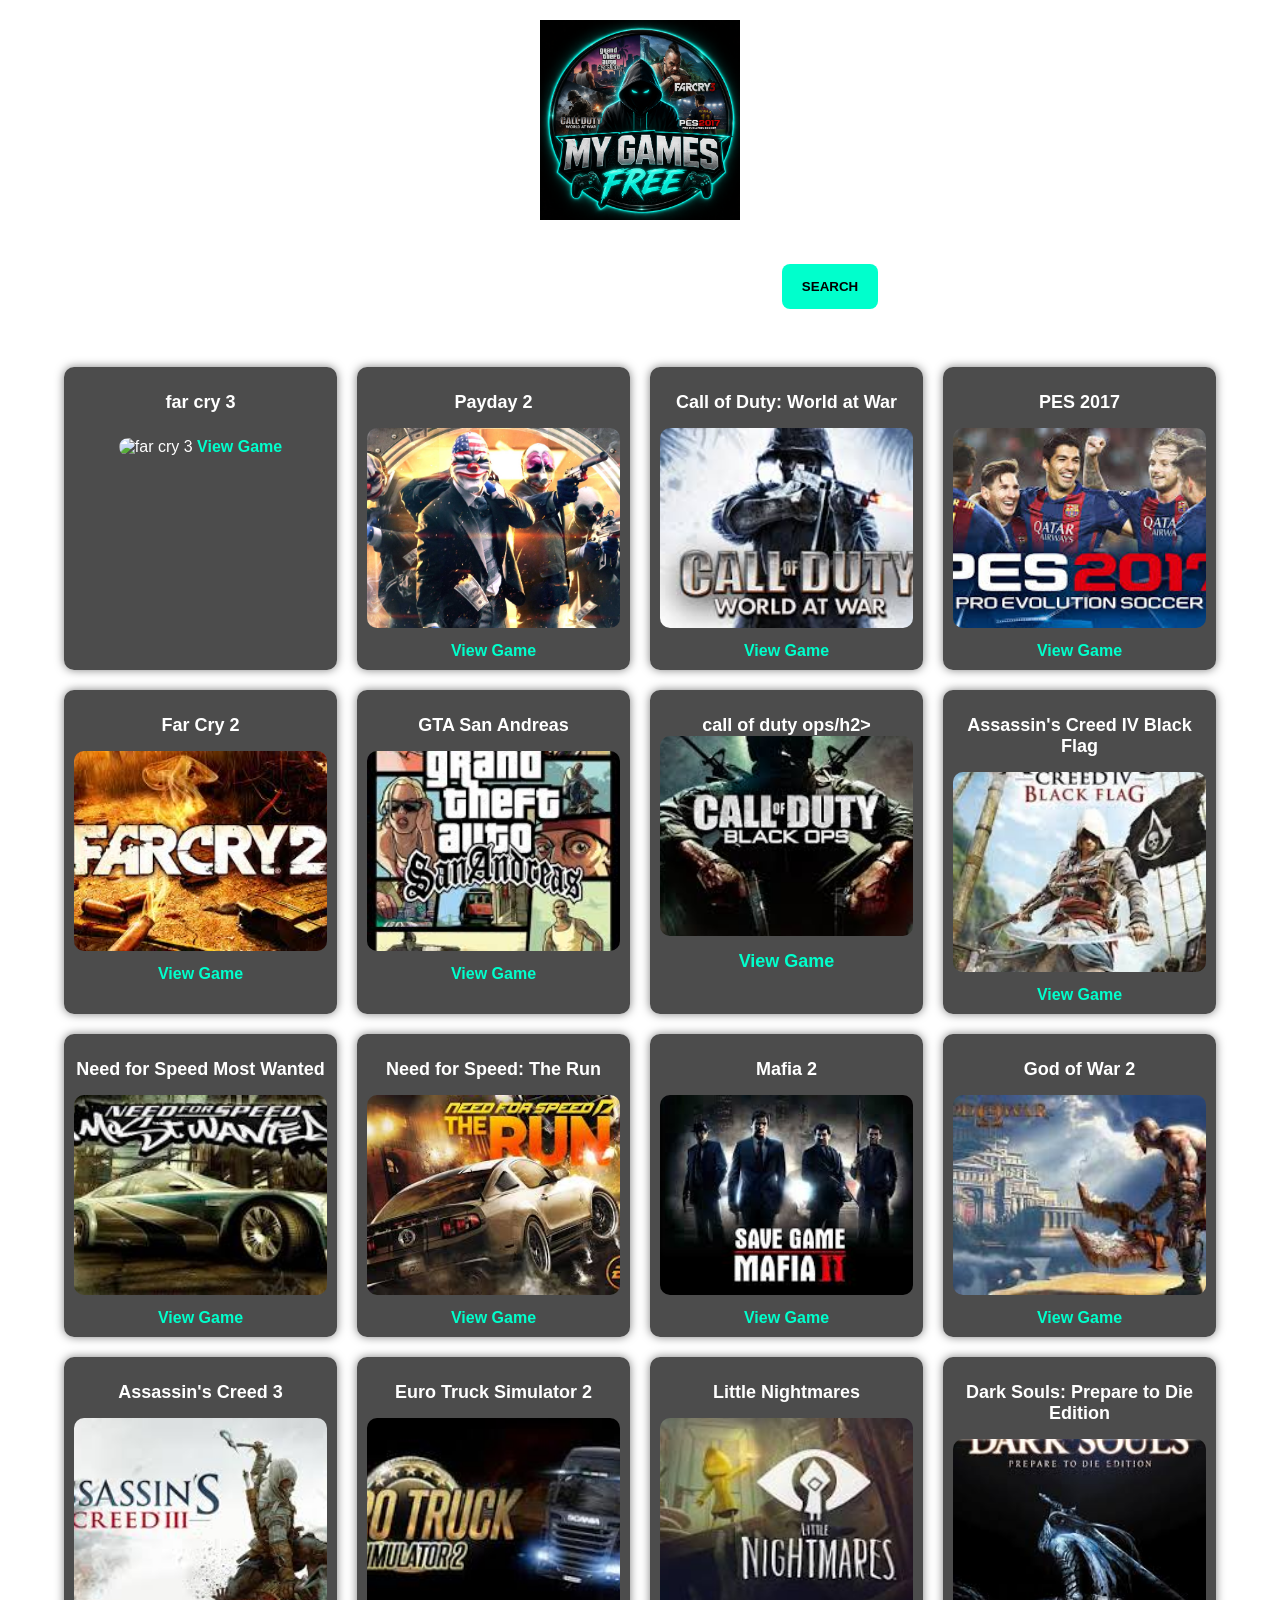
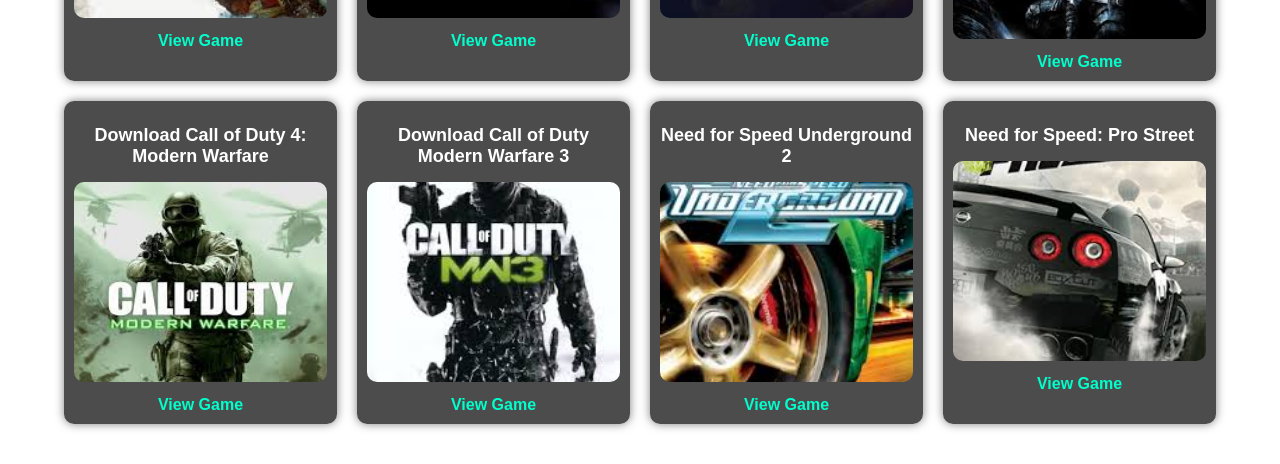
==== index.html @ 37ebfd83 "Update index.html" ====
<!DOCTYPE html>
<html lang="en">

<head>
    <title>MY GAMES FREE</title>
    <link rel="stylesheet" href="style.css">
    <link rel="icon" href="photo.jpg/logo.png">
</head>

<body>
    <div class="logo">
    <img src="logo.png" alt="MY GAMES FREE">
</div>

<div class="container">

    <div class="search-box">
    <input type="text" id="search_game" class="text">
    <button>SEARCH</button>
    </div>

    <hr>



    <div class="game">
        <h2>far cry 3</h2>
        <img src="photo.jpg/farcry3.jpg" width="300" height="200" alt="far cry 3">
        <a href="farcry3.html" target="_blank">View Game</a>
    </div>

    
    <div class="game">
        <h2>Payday 2</h2>
        <img src="pd2.jpg" width="300" height="200" alt="Payday 2">
        <a href="payday.html" target="_blank">View Game</a>
    </div>


    <div class="game">
        <h2>Call of Duty: World at War</h2>
        <img src="Call-of-Duty-World-at-War.jpg" width="300" height="200" alt="Call of Duty">
        <a href="Call-of-Duty;Worldat-Wa.html" target="_blank">View Game</a>
    </div>


    <div class="game">
        <h2>PES 2017</h2>
        <img src="pes2017.jpg" width="300" height="200" alt="PES 2017">
        <a href="pes2017.html" target="_blank">View Game</a>
    </div>


    <div class="game">
        <h2>Far Cry 2</h2>
        <img src="farcry2.jpg" width="300" height="200" alt="Far Cry 2">
        <a href="farcr2.html" target="_blank">View Game</a>
    </div>


    <div class="game">
        <h2>GTA San Andreas</h2>
        <img src="gta.sa.jpg" width="300" height="200" alt="GTA SA">
        <a href="gtasa.html" target="_blank">View Game</a>
        </div>

        <div class="game">
        <h2>call of duty ops/h2>
        <img src="call-ops-1.jpg" width="300" height="200" alt="#">
        <a href="codops.html" target="_blank">View Game</a>
        </div>

        <div class="game">
        <h2>Assassin's Creed IV Black Flag</h2>
        <img src="assa1.jpg" width="300" height="200" alt="#">
        <a href="Assassin's-bladflag.html" target="_blank">View Game</a>
        </div>
        
        <div class="game">
        <h2>Need for Speed ​​Most Wanted</h2>
        <img src="ndf-m-w-w.jpg" width="300" height="200" alt="#">
        <a href="ndfM.html" target="_blank">View Game</a>
        </div>
        
        <div class="game">
        <h2> Need for Speed: The Run</h2>
        <img src="ndf-n+jpg.jpg" width="300" height="200" alt="#">
        <a href="NFDRUN.html" target="_blank">View Game</a>
        </div>

         <div class="game">
        <h2>Mafia 2</h2>
        <img src="mafia2.jpg" width="300" height="200" alt="#">
        <a href="mafia2.html" target="_blank">View Game</a>
        </div>

         <div class="game">
        <h2>God of War 2</h2>
        <img src="godofwar2..2jpg.jpg" width="300" height="200" alt="#">
        <a href="godofwar2.html" target="_blank">View Game</a>
        </div>

         <div class="game">
        <h2>Assassin's Creed 3</h2>
        <img src="as3.jpg" width="300" height="200" alt="#">
        <a href="#" target="_blank">View Game</a>
        </div>

        <div class="game">
        <h2>Euro Truck Simulator 2</h2>
        <img src="eurotrruk.jpg" width="300" height="200" alt="#">
        <a href="#" target="_blank">View Game</a>
        </div>

        <div class="game">
        <h2>Little Nightmares</h2>
        <img src="Little-Nightmares.jpg" width="300" height="200" alt="#">
        <a href="#" target="_blank">View Game</a>
        </div>

        <div class="game">
        <h2>Dark Souls: Prepare to Die Edition</h2>
        <img src="darksoul2.jpg" width="300" height="200" alt="#">
        <a href="#" target="_blank">View Game</a>
        </div>

        <div class="game">
        <h2>Download Call of Duty 4: Modern Warfare</h2>
        <img src="call4.jpg" width="300" height="200" alt="#">
        <a href="#" target="_blank">View Game</a>
        </div>

        
        <div class="game">
        <h2>Download Call of Duty Modern Warfare 3</h2>
        <img src="callm3.jpg" width="300" height="200" alt="#">
        <a href="#" target="_blank">View Game</a>
        </div>
        
        
        <div class="game">
        <h2>Need for Speed ​​Underground 2</h2>
        <img src="need1.jpg" width="300" height="200" alt="#">
        <a href="#" target="_blank">View Game</a>
        </div>
        
        
        <div class="game">
        <h2> Need for Speed: Pro Street</h2>
        <img src="need2.jpg" width="300" height="200" alt="#">
        <a href="#" target="_blank">View Game</a>
        </div>
        
        
        
        <Script src="script.js"></Script>
    </div>
    

</div>

</body>
</html>
---- style.css ----
body {
  margin: 0;
  background-image: url(IMAGW-GAME/gra.jpg);
  background-size: cover;
  background-repeat: no-repeat;
  background-position: center;
  font-family: Arial, sans-serif;
}


/* CONTAINER */
.container {
  width: 90%;
  padding: 40px;
  margin: auto;
  display: grid;
  grid-template-columns: repeat(4, 1fr);
  gap: 20px;
}


/* SEARCH BOX */
.search-box {
  grid-column: span 4;
  display: flex;
  justify-content: center;
  gap: 10px;
}

#search_game {
  width: 350px;
  height: 35px;
  border-radius: 8px;
  border: none;
  padding: 5px 10px;
  outline: none;
}

#search_game:focus {
  box-shadow: 0 0 10px #00ffcc;
}

.search-box button {
  padding: 8px 20px;
  border: none;
  border-radius: 8px;
  background-color: #00ffcc;
  cursor: pointer;
  font-weight: bold;
  transition: 0.3s;
}

.search-box button:hover {
  background-color: #00ccaa;
}


/* HR */
hr {
  grid-column: span 4;
  border: 1px solid white;
}


/* GAME CARD */
.game {
  background-color: rgba(0, 0, 0, 0.7);
  padding: 10px;
  border-radius: 10px;
  text-align: center;
  color: white;
  transition: 0.3s;
  box-shadow: 0 0 10px rgba(0,0,0,0.5);
}

.game:hover {
  transform: scale(1.05);
  box-shadow: 0 0 20px #00ffcc;
}

.game img {
  width: 100%;
  height: 200px;
  object-fit: cover;
  border-radius: 10px;
}

.game h2 {
  font-size: 18px;
}

.game a {
  display: inline-block;
  margin-top: 10px;
  color: #00ffcc;
  text-decoration: none;
  font-weight: bold;
}

.game a:hover {
  text-decoration: underline;
}


/* GAME PAGE */
.game-page {
  max-width: 800px;
  margin: 50px auto;
  text-align: center;
  color: rgb(247, 245, 245);
}

.game-page img {
  width: 100%;
  border-radius: 15px;
}

.game-page h1 {
  margin: 20px 0;
}

.game-page p {
  font-size: 18px;
}

.game-page a {
  display: inline-block;
  margin-top: 20px; 
  padding: 10px 20px;
  background-color: #00ffcc;
  color: black;
  border-radius: 10px;
  text-decoration: none;
}


/* RESPONSIVE */
@media (max-width: 900px) {
  .container {
    grid-template-columns: repeat(2, 1fr);
  }
}

@media (max-width: 500px) {
  .container {
    grid-template-columns: 1fr;
  }
}
.logo {
  text-align: center;
  margin-top: 20px;
}

.logo img {
  width: 200px;
}
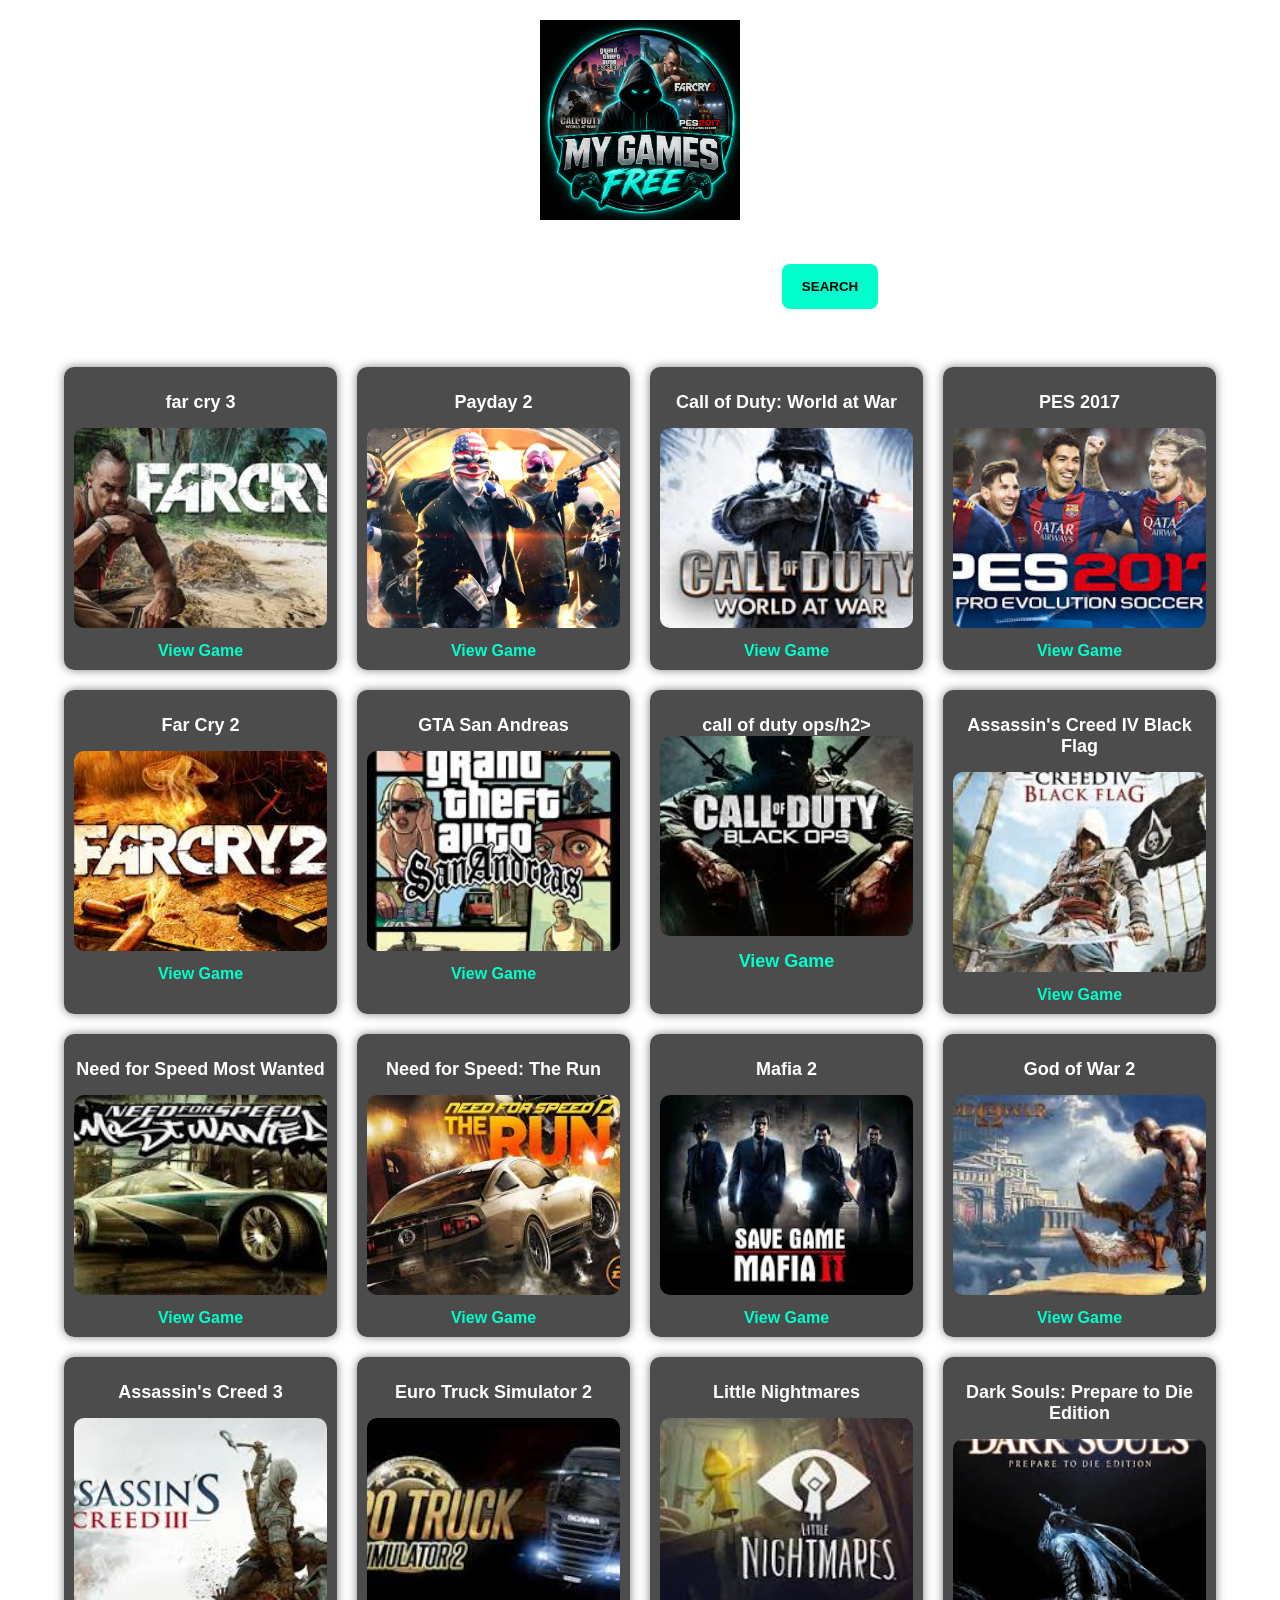
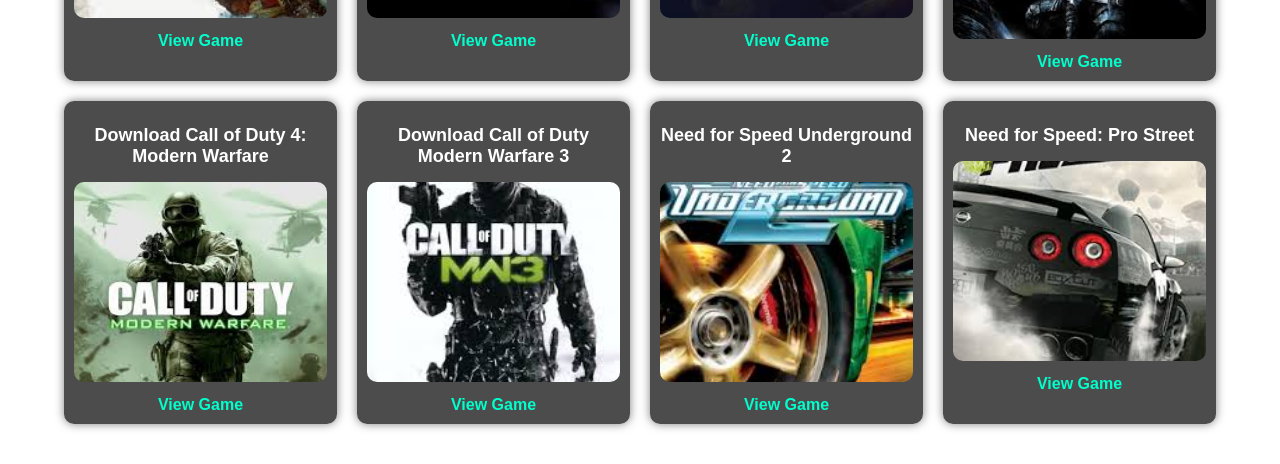
==== commit 86eb4971: "Update index.html" ====
--- a/index.html
+++ b/index.html
@@ -25,7 +25,7 @@
 
     <div class="game">
         <h2>far cry 3</h2>
-        <img src="photo.jpg/farcry3.jpg" width="300" height="200" alt="far cry 3">
+        <img src="farcry3.jpg" width="300" height="200" alt="far cry 3">
         <a href="farcry3.html" target="_blank">View Game</a>
     </div>
 
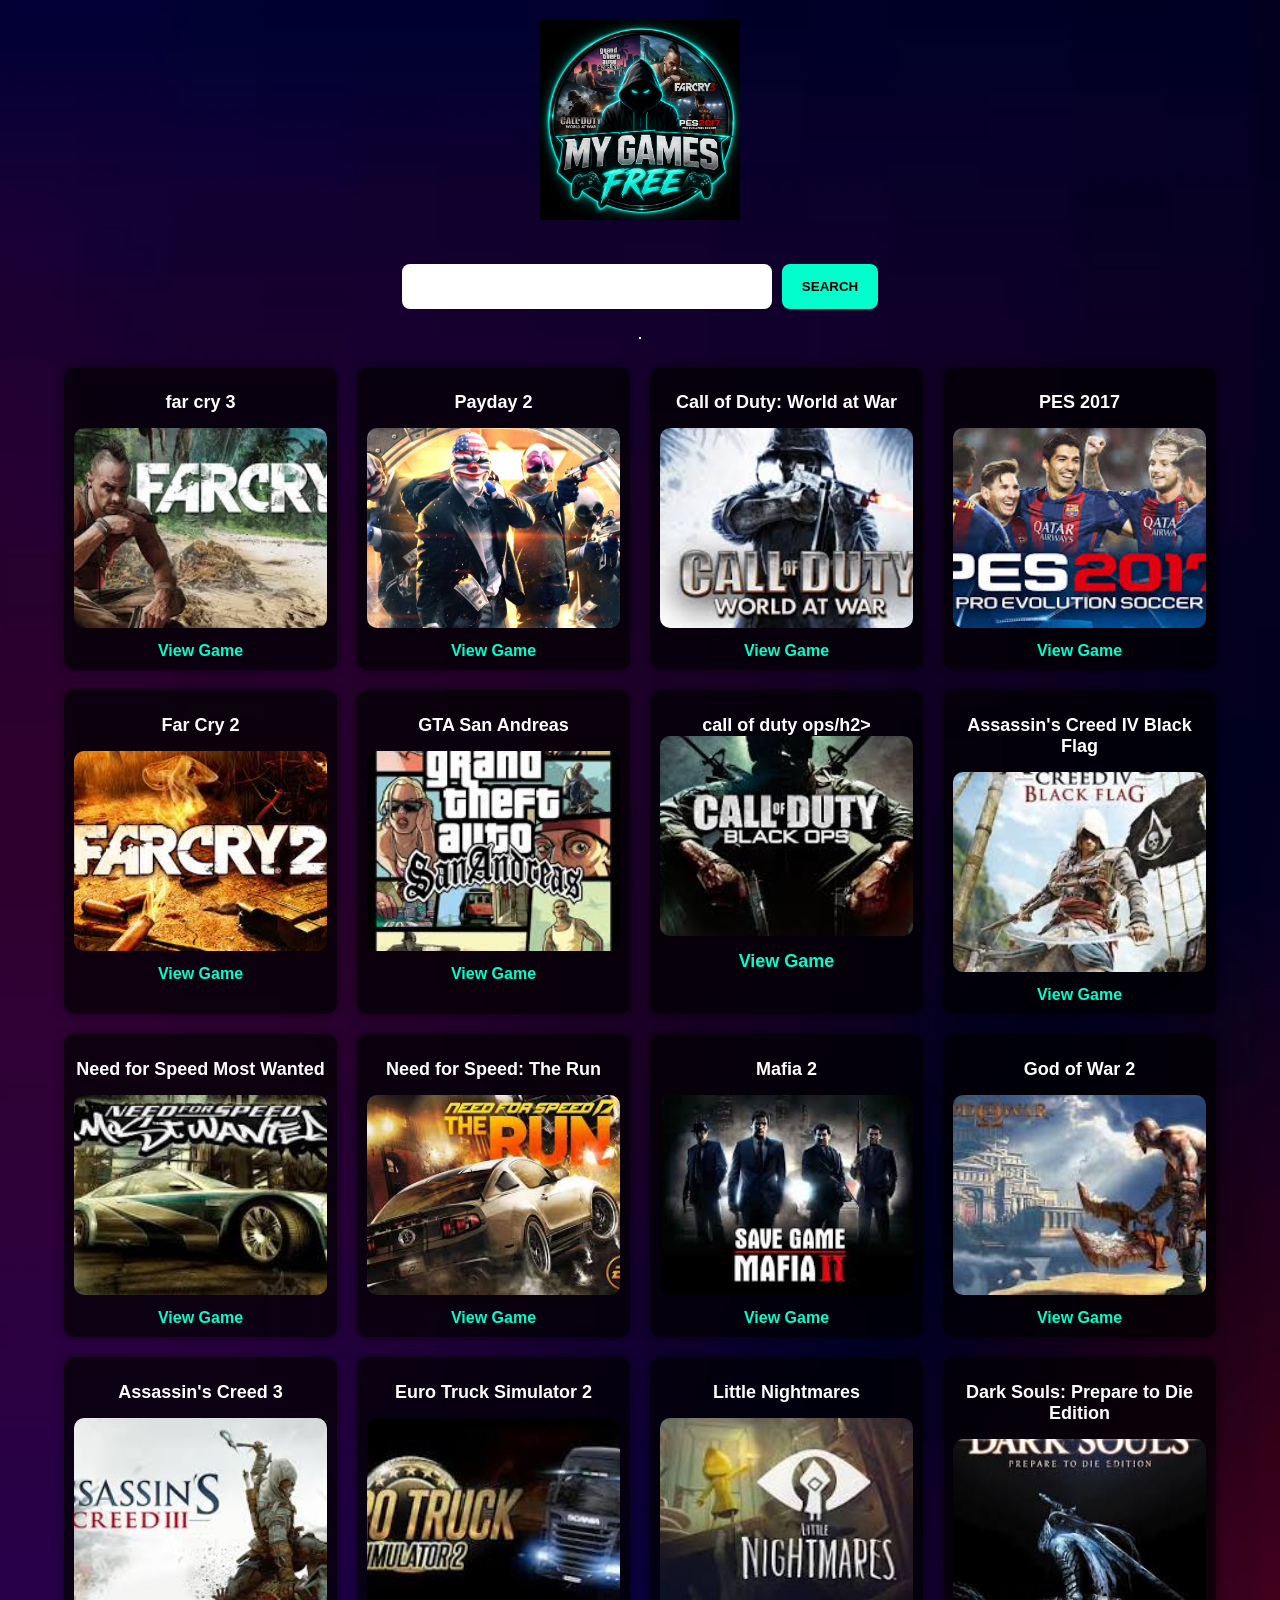
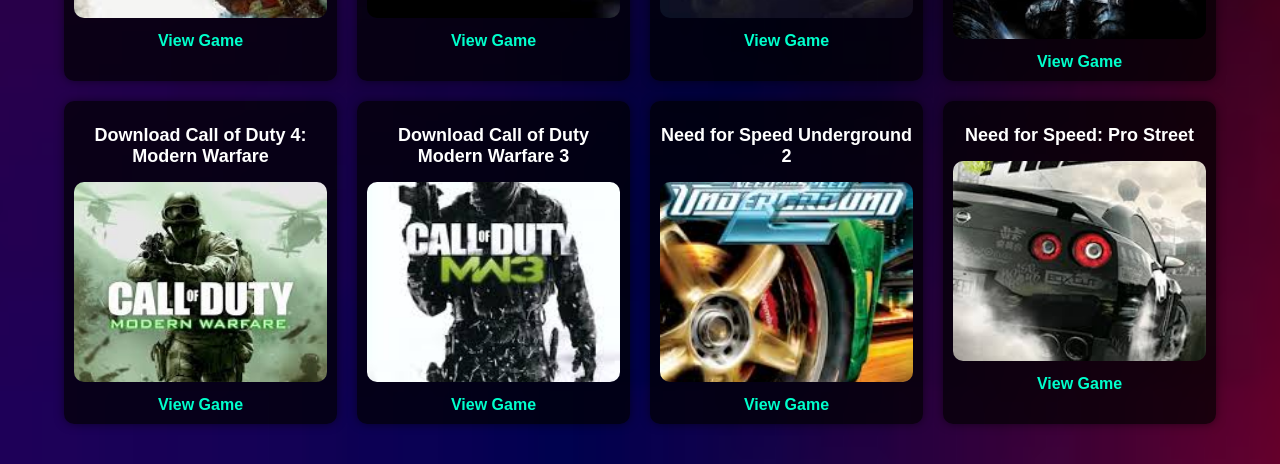
==== commit a7d16e72: "Update index.html" ====
--- a/index.html
+++ b/index.html
@@ -4,7 +4,7 @@
 <head>
     <title>MY GAMES FREE</title>
     <link rel="stylesheet" href="style.css">
-    <link rel="icon" href="photo.jpg/logo.png">
+    <link rel="icon" href="logo.png">
 </head>
 
 <body>
--- a/style.css
+++ b/style.css
@@ -1,6 +1,6 @@
 body {
   margin: 0;
-  background-image: url(IMAGW-GAME/gra.jpg);
+  background-image: url(gra.jpg);
   background-size: cover;
   background-repeat: no-repeat;
   background-position: center;
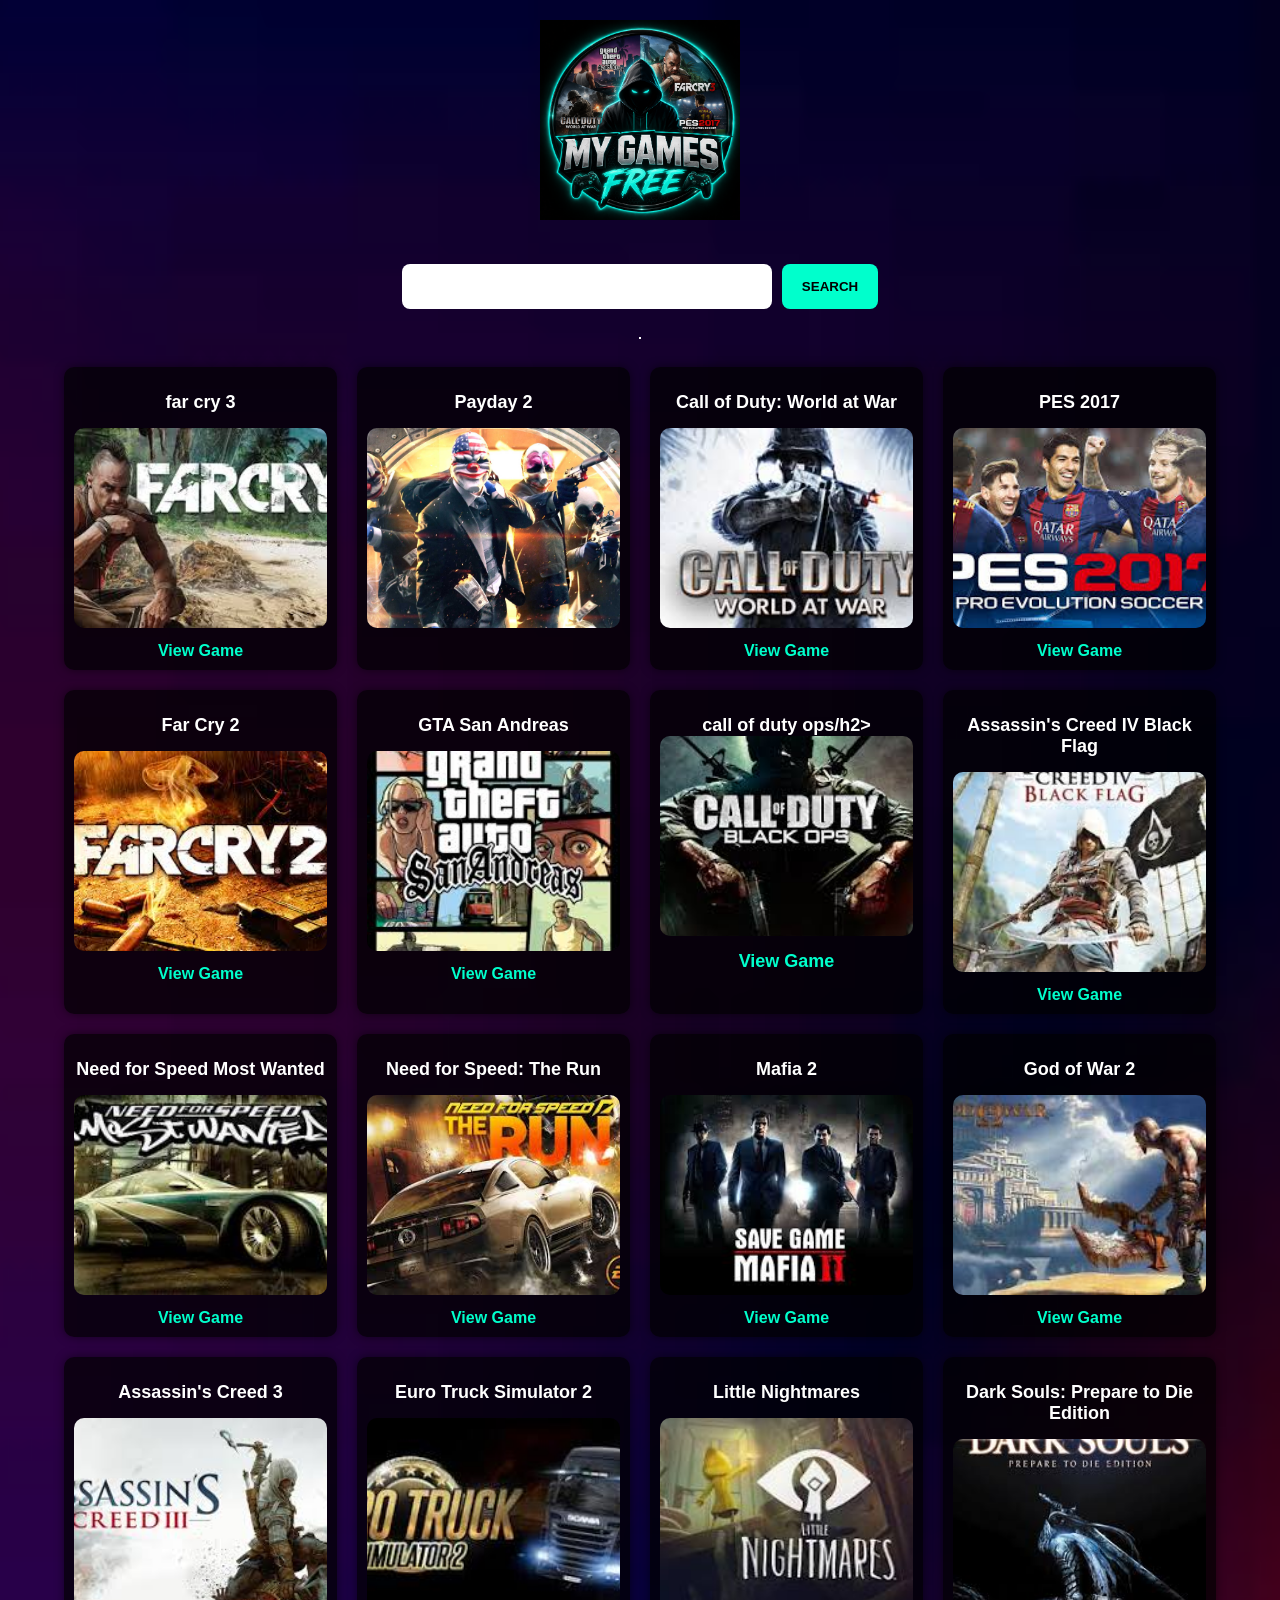
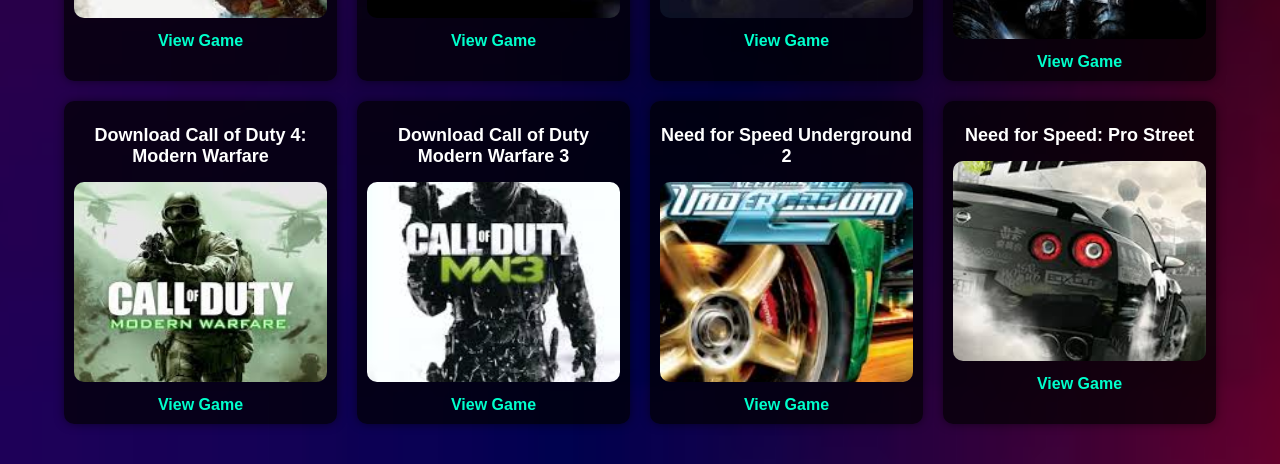
==== commit 9893813c: "Update index.html" ====
--- a/index.html
+++ b/index.html
@@ -5,6 +5,7 @@
     <title>MY GAMES FREE</title>
     <link rel="stylesheet" href="style.css">
     <link rel="icon" href="logo.png">
+    <a href="googlec7083f723076cbef.html"></a>
 </head>
 
 <body>
@@ -33,7 +34,7 @@
     <div class="game">
         <h2>Payday 2</h2>
         <img src="pd2.jpg" width="300" height="200" alt="Payday 2">
-        <a href="payday.html" target="_blank">View Game</a>
+         <link rel="icomt" href="googlec7083f723076cbef.html">
     </div>
 
 
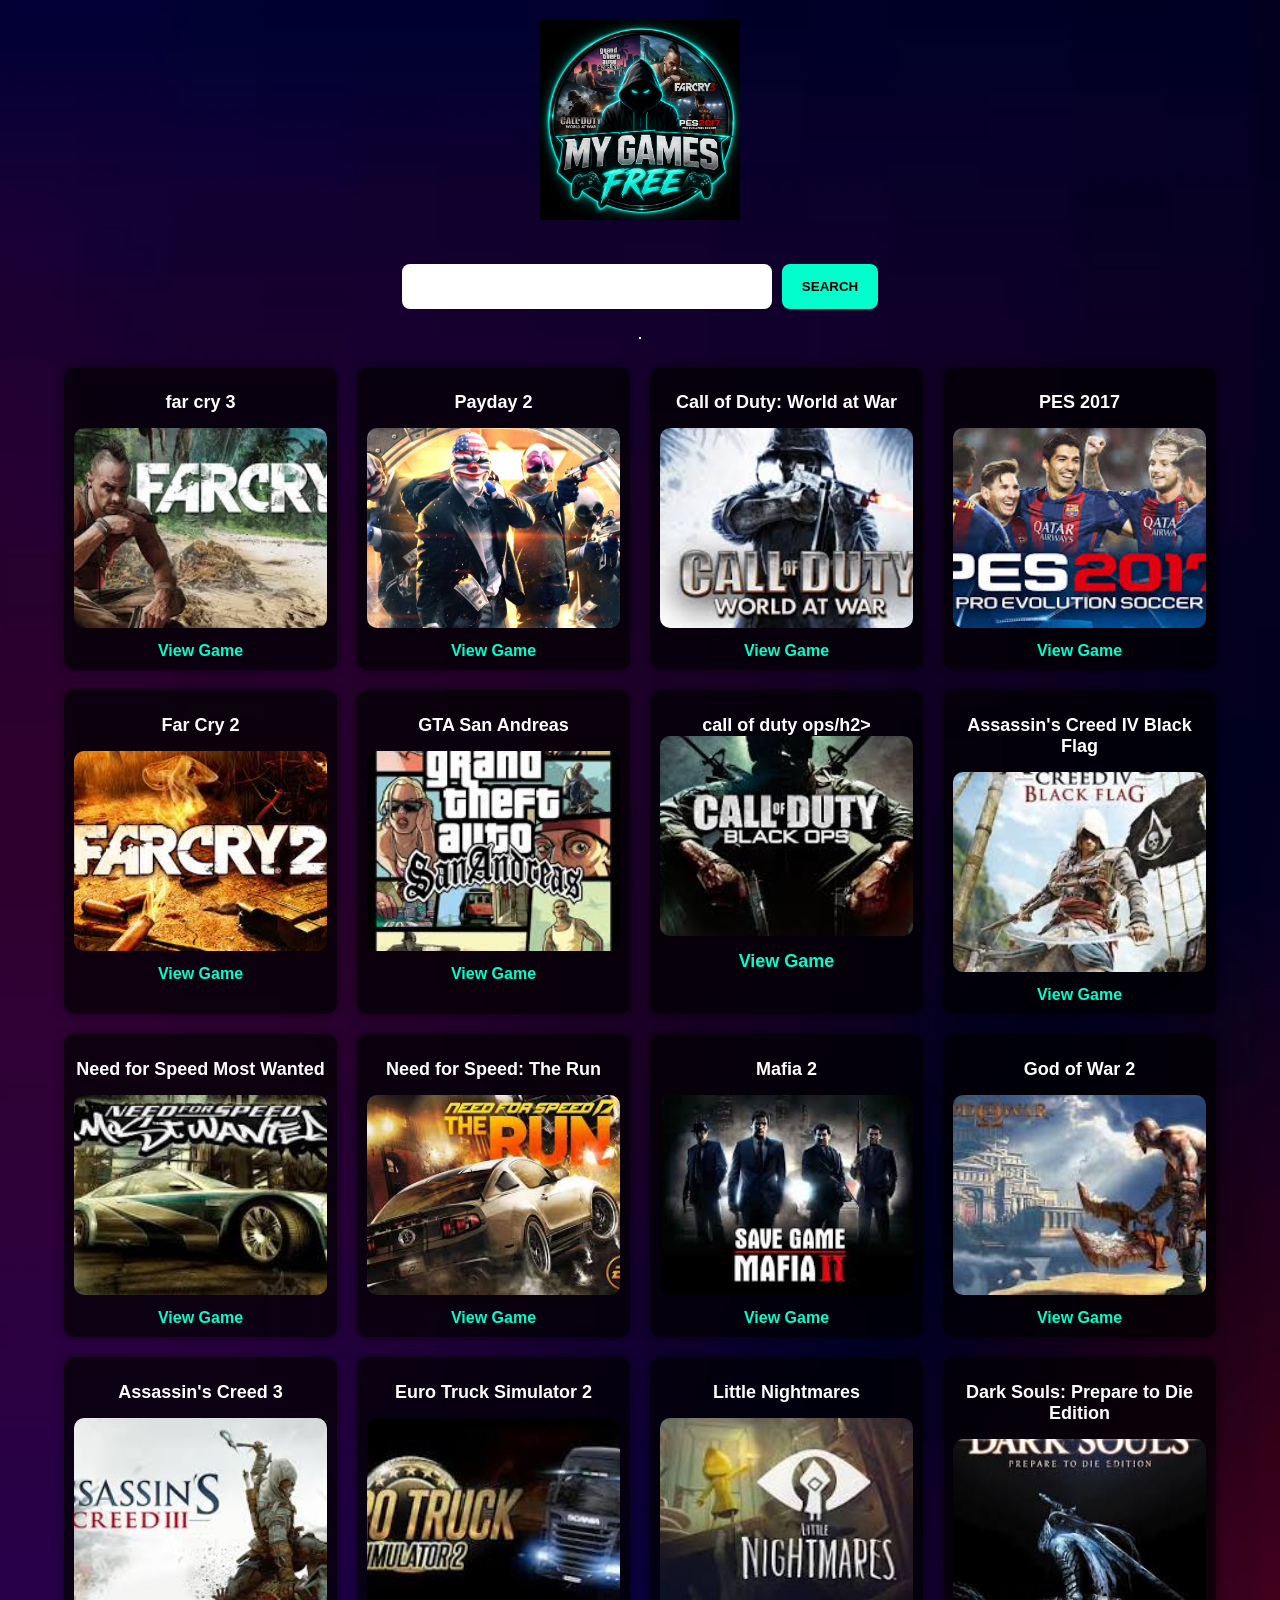
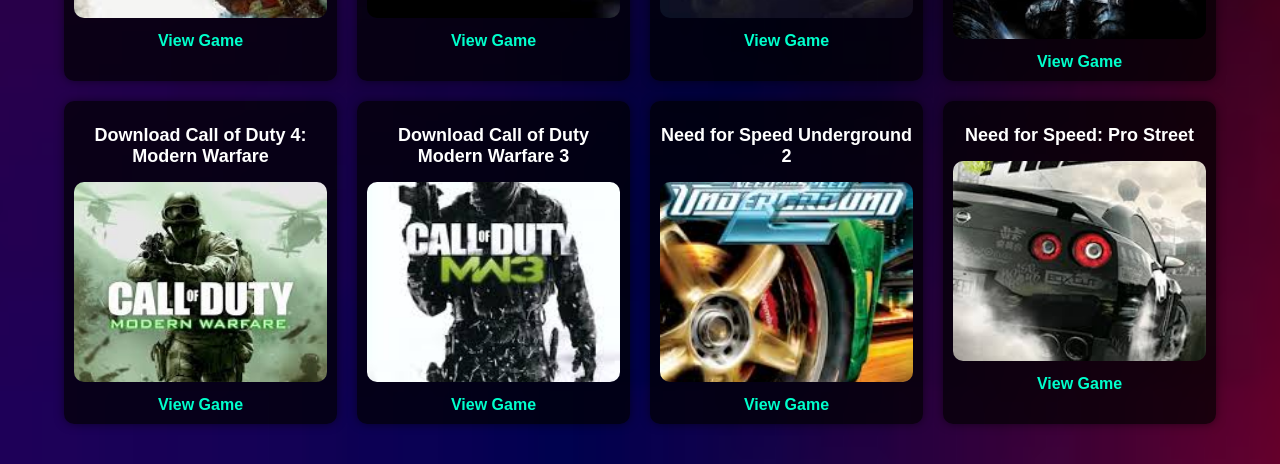
==== commit c9f9fcc7: "Update index.html" ====
--- a/index.html
+++ b/index.html
@@ -6,6 +6,7 @@
     <link rel="stylesheet" href="style.css">
     <link rel="icon" href="logo.png">
     <a href="googlec7083f723076cbef.html"></a>
+    <link rel="icomt" href="googlec7083f723076cbef.html">
 </head>
 
 <body>
@@ -34,7 +35,7 @@
     <div class="game">
         <h2>Payday 2</h2>
         <img src="pd2.jpg" width="300" height="200" alt="Payday 2">
-         <link rel="icomt" href="googlec7083f723076cbef.html">
+         <a href="#" target="_blank">View Game</a>
     </div>
 
 
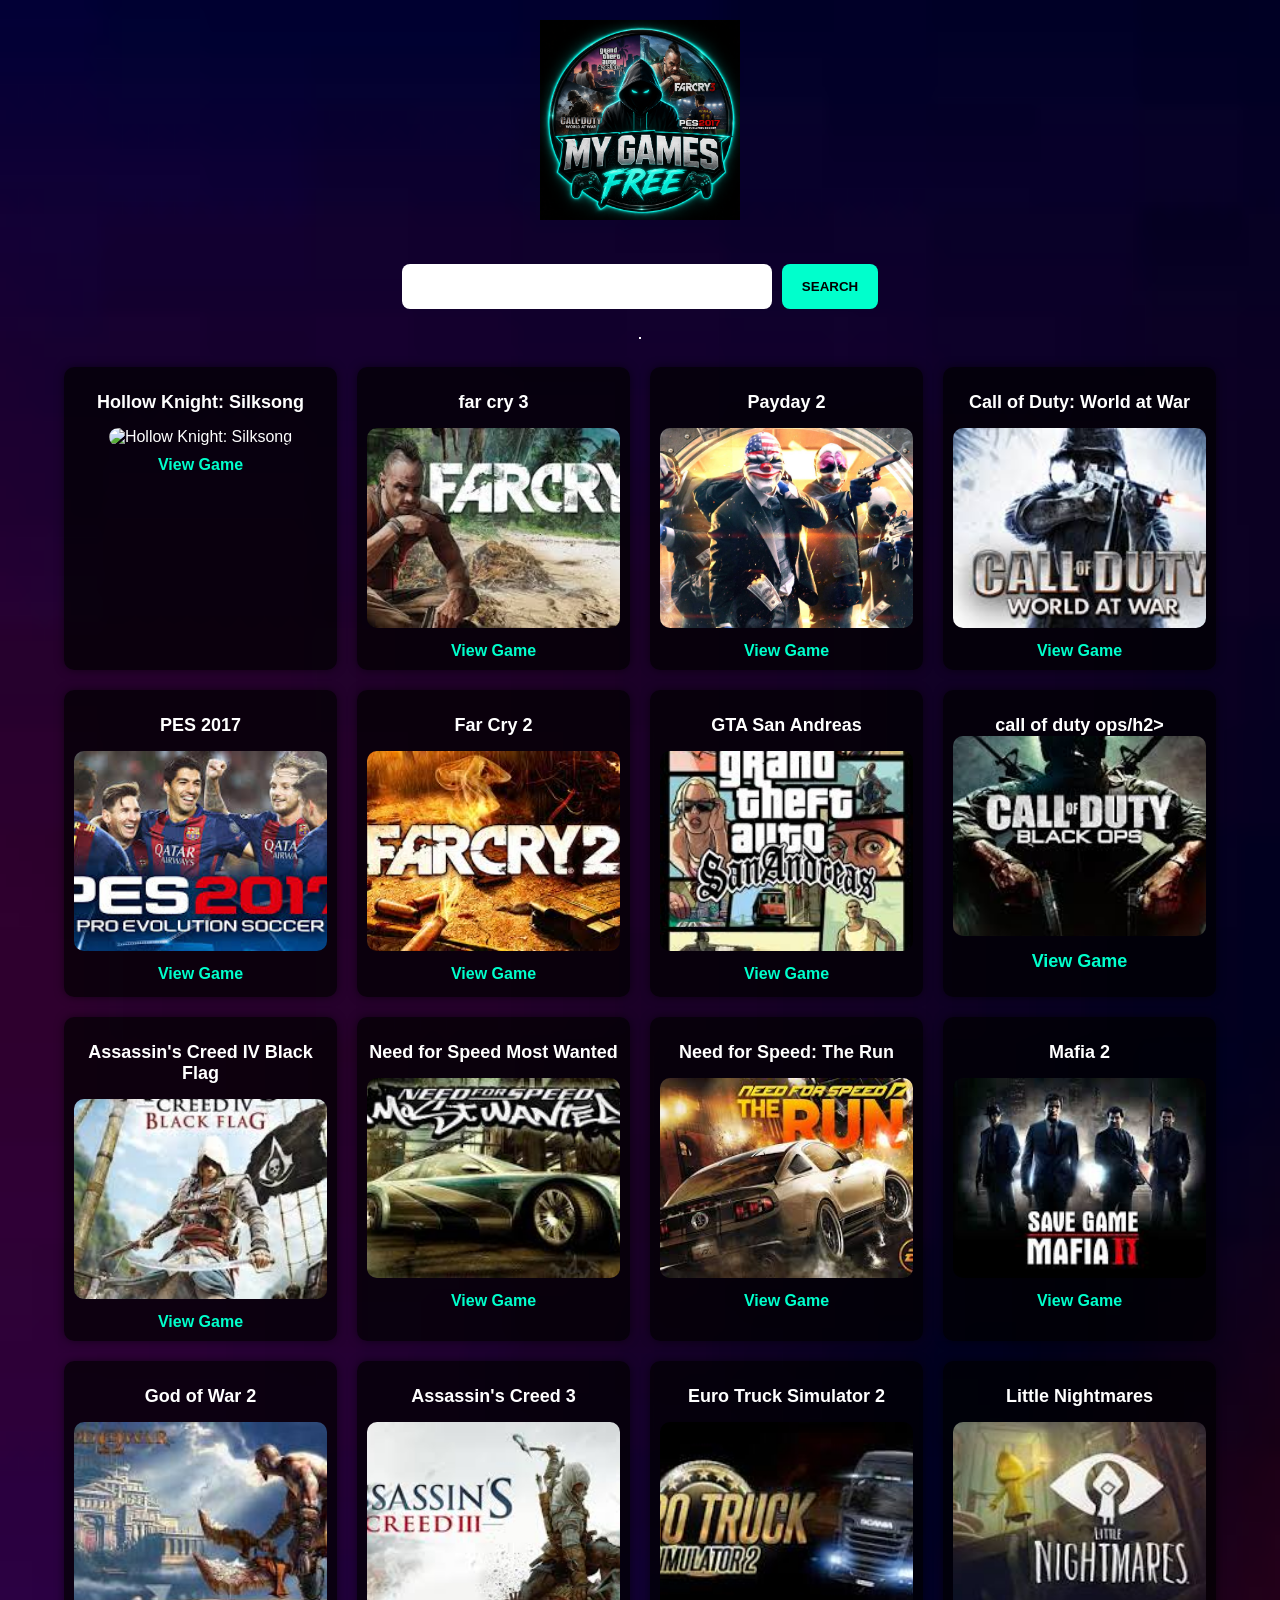
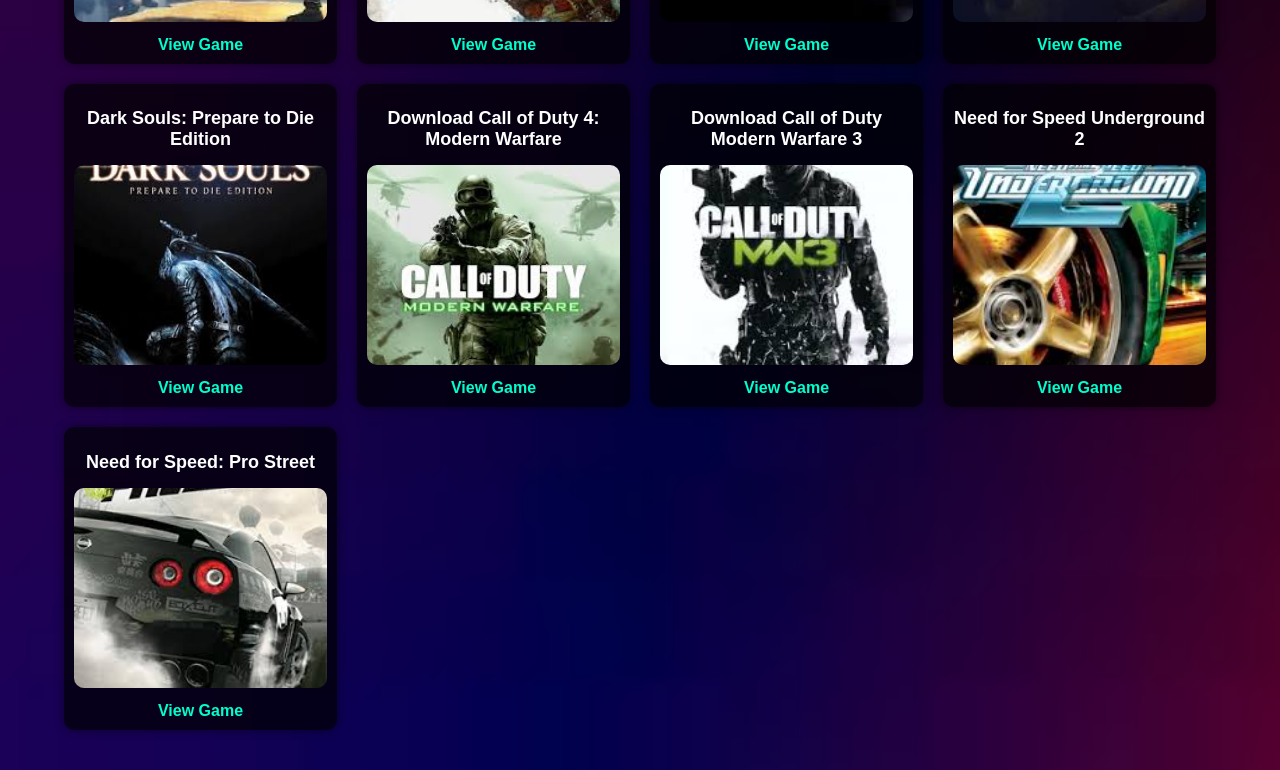
==== commit 734eb42f: "Update index.html" ====
--- a/index.html
+++ b/index.html
@@ -22,6 +22,12 @@
     </div>
 
     <hr>
+
+     <div class="game">
+        <h2>Hollow Knight: Silksong</h2>
+        <img src="Hollow.jpg" width="300" height="200" alt="Hollow Knight: Silksong">
+        <a href="#" target="_blank">View Game</a>
+    </div>
 
 
 
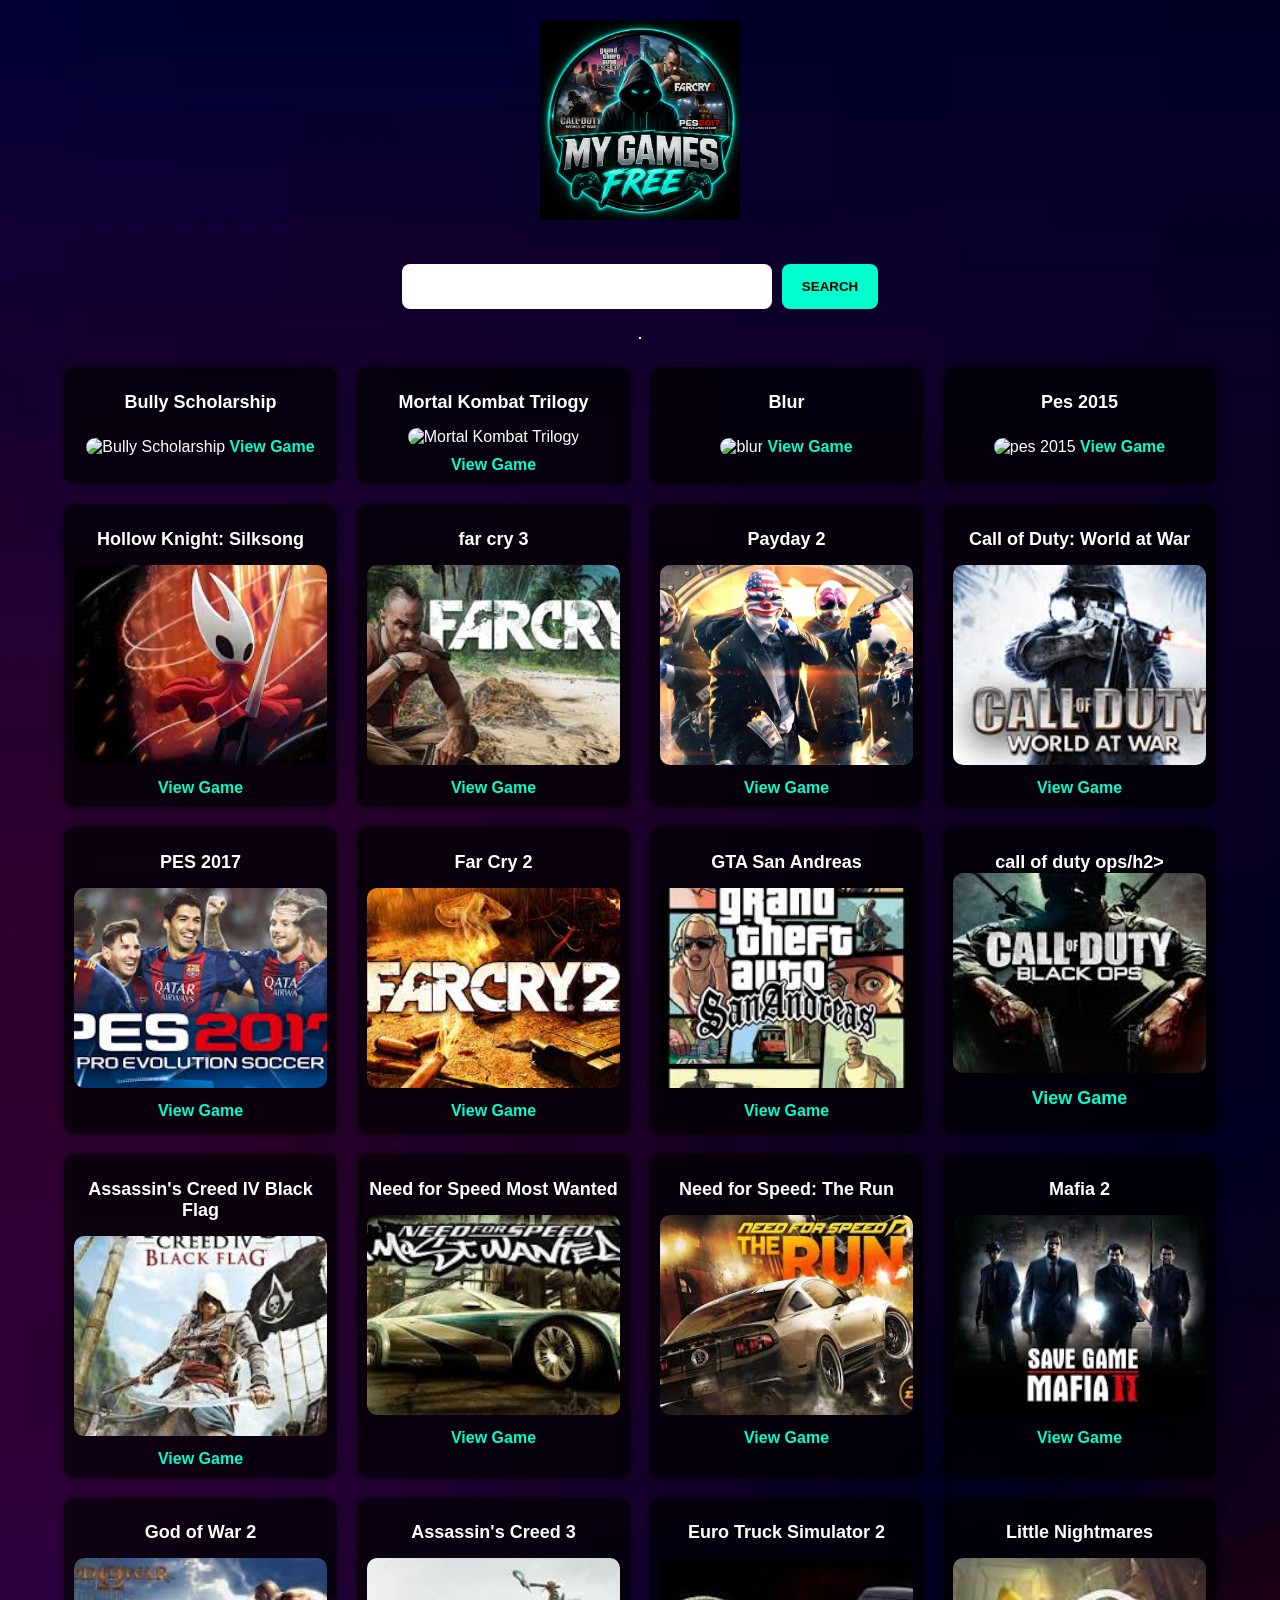
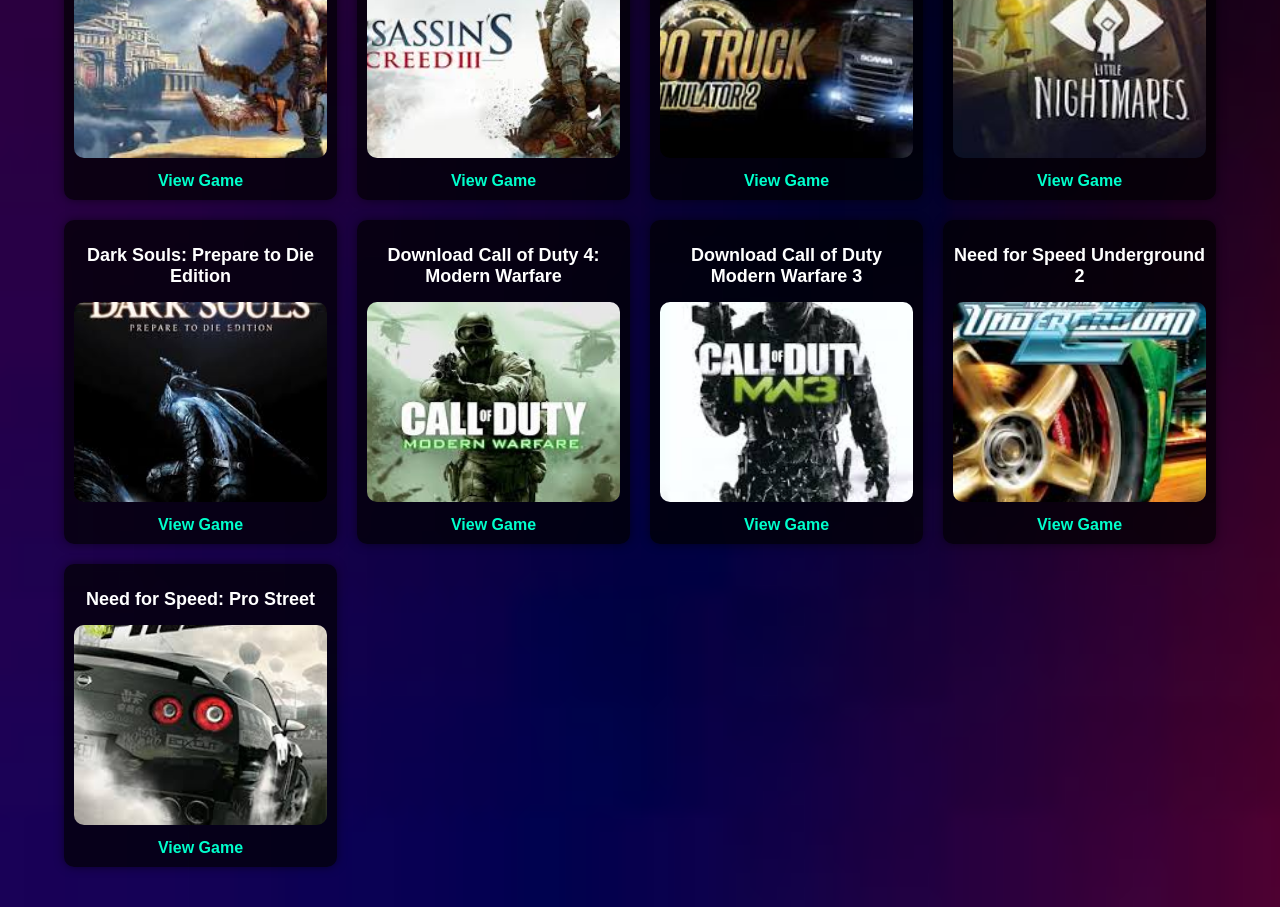
==== commit 76dc1aa6: "Update index.html" ====
--- a/index.html
+++ b/index.html
@@ -20,8 +20,35 @@
     <input type="text" id="search_game" class="text">
     <button>SEARCH</button>
     </div>
+    
 
     <hr>
+
+     <div class="game">
+        <h2>Bully Scholarship</h2>
+        <img src="#" width="300" height="200" alt="Bully Scholarship">
+        <a href="#" target="_blank">View Game</a>
+    </div>
+    
+
+     <div class="game">
+        <h2>Mortal Kombat Trilogy</h2>
+        <img src="#" width="300" height="200" alt="Mortal Kombat Trilogy">
+        <a href="#" target="_blank">View Game</a>
+    </div>
+
+     <div class="game">
+        <h2>Blur</h2>
+        <img src="#" width="300" height="200" alt="blur">
+        <a href="#" target="_blank">View Game</a>
+    </div>
+
+     <div class="game">
+        <h2>Pes 2015</h2>
+        <img src="#" width="300" height="200" alt="pes 2015">
+        <a href="#" target="_blank">View Game</a>
+    </div>
+    
 
      <div class="game">
         <h2>Hollow Knight: Silksong</h2>
